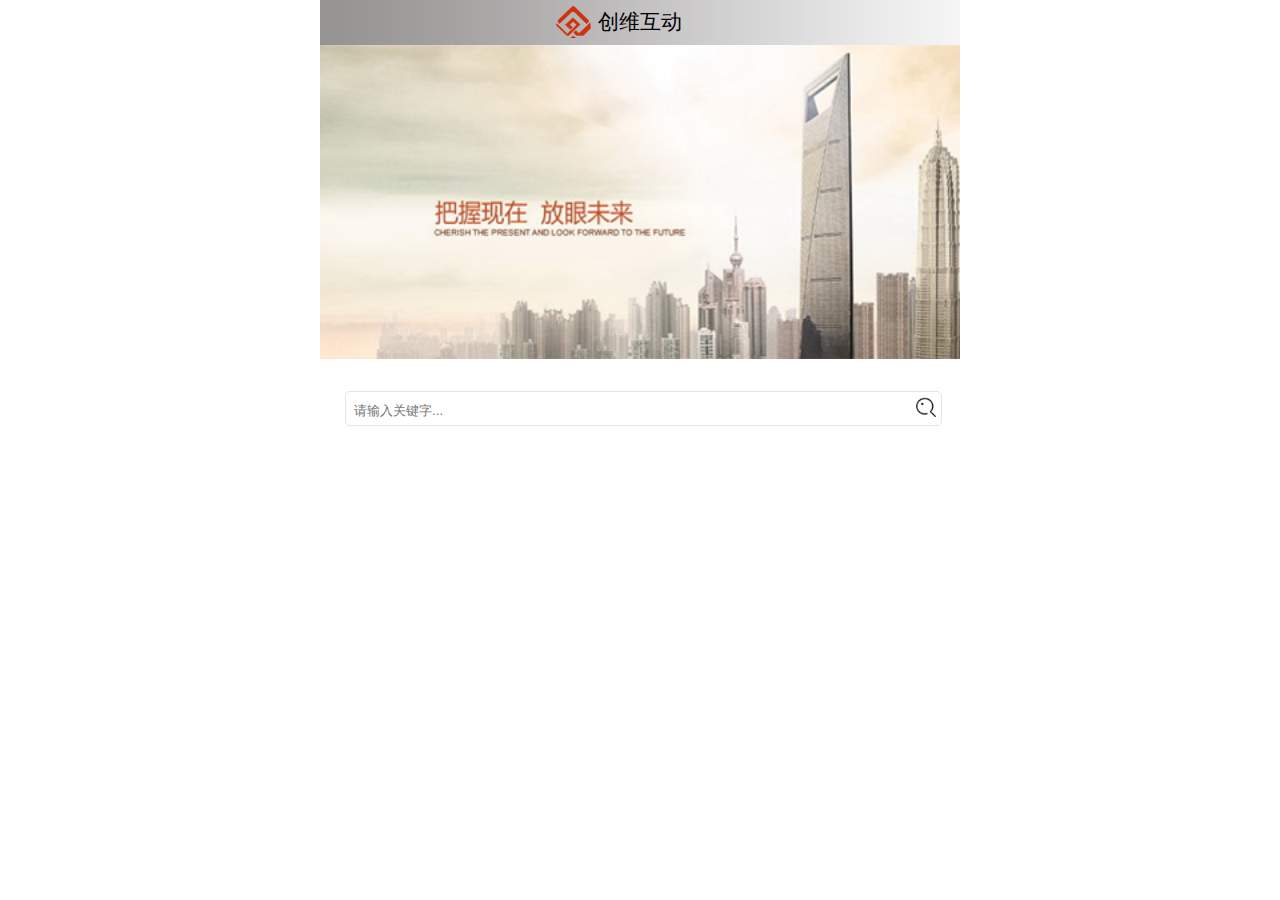
==== index.html @ 3f7c43fd "12月4日" ====
<!DOCTYPE html>
<html lang="en">
<head>
	<meta charset="UTF-8">
	<meta name="viewport" content="width=device-width, initial-scale=1.0, maximum-scale=1.0, user-scalable=0">
	<title>chuang</title>
	<link rel="stylesheet" href="css/reset.css">
	<link rel="stylesheet" href="css/style.css">
</head>
<body>
	<header class="">
		<div class="header-top">
			<div class="heaer-top-content">
				<i></i>创维互动
			</div>
			
		</div>
		<div class="header-focus" id="header_focus" style="">
			<img src="images/focus.jpg" alt="">
		</div>
	</header>
	<div class="main">
		<div class="search">
			<form action="" method="">
				<div class="search-box">
					<input type="text" placeholder="请输入关键字...">
					<input type="submit" name="">

				</div>
			</form>
		</div>
		<nav class="enter-nav">
			
		</nav>
	</div>
	<script type="text/javascript">
		window.onload = function(){
			setFocusH();
			function setFocusH (){
				var header_focus = document.getElementById('header_focus');
				var s_width = document.documentElement.clientWidth;
				if (s_width>640) {
					s_width = 640;
				} else if(s_width<320) {
					s_width = 320;
				}
				header_focus.style.height = s_width/2.04 + "px";
			}
			window.onresize = function(){
				setFocusH();
			}			
		}

	</script>
</body>
</html>
---- css/style.css ----
body {
	max-width: 640px;
	min-width: 320px;

	margin: 0 auto;

}
.header-top {
	background: url(../images/header_top_bg2.png);
	background-size: 100% 100%;
	height: 45px;
	width: 100%;
	position: relative;
	z-index: 1;
}
.heaer-top-content {
	text-align: center;
	height: 45px;
	line-height: 45px;
	position: relative;
	z-index: 3;
	font-family: "微软雅黑";
	font-size: 21px;
}
.heaer-top-content i {
	background: url(../images/logo.png);
	display: inline-block;
	width: 35px;
	height: 32px;
	background-size: 35px 30px;
	position: absolute;
	margin-left: -42px;
  margin-top: 6px;
}
.header-focus {
	width: 100%;
	height: 313px;
}
.header-focus img {
	display: block;
	width: 100%;
	height: 100%;
}
.main {
	margin-top: 32px;
}
.main .search {
	padding: 0 20px 0 25px;
}
.main .search form {
	display: inline-block;
	width: 100%;
}
.main .search .search-box {
	width: 100%;
	border: 1px solid #e4e4e4;
	height: 33px;
	line-height: 33px;
	border-radius: 5px;
	position: relative;
}
.main .search .search-box [type="text"] {
	border: none;
	padding-left: 8px;
	width: 80%;
}
.main .search .search-box [type="submit"] {
	font-size: 0;
	background: url(../images/search.png) no-repeat;
	width: 20px;
	height: 20px;
	background-size: 20px 20px;
	display: inline-block;
	overflow: hidden;
	position: absolute;
	right: 5px;
	top: 5px;
	border: 0;
}
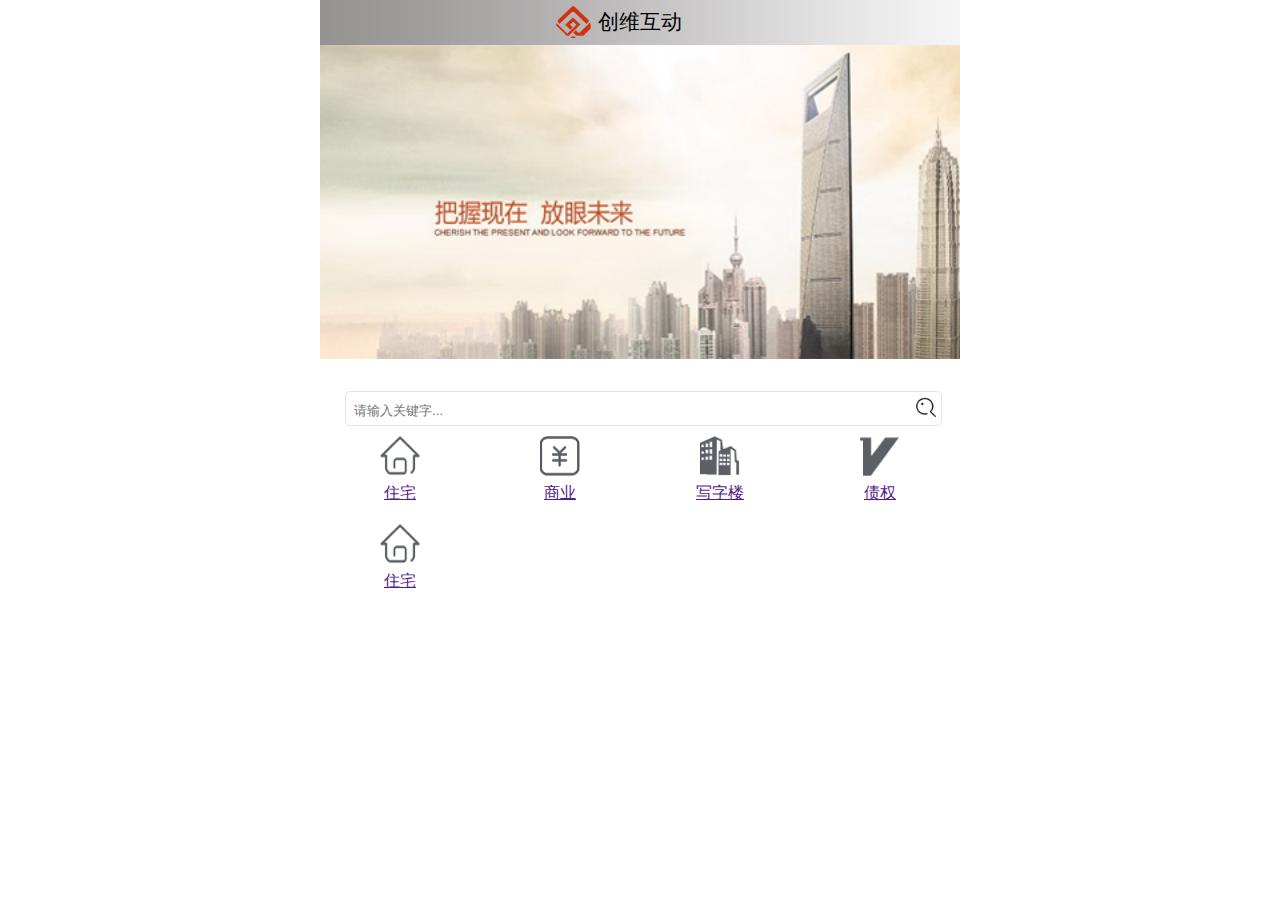
==== commit cb438cac: "modify" ====
--- a/index.html
+++ b/index.html
@@ -30,7 +30,26 @@
 			</form>
 		</div>
 		<nav class="enter-nav">
-			
+			<a href="">
+				<img src="images/images/home.png" alt="">
+				<span>住宅</span>
+			</a>
+			<a href="">
+				<img src="images/images/business.png" alt="">
+				<span>商业</span>
+			</a>
+			<a href="">
+				<img src="images/images/building.png" alt="">
+				<span>写字楼</span>
+			</a>
+			<a href="">
+				<img src="images/images/zhaiquan.png" alt="">
+				<span>债权</span>
+			</a>
+			<a href="">
+				<img src="images/images/home.png" alt="">
+				<span>住宅</span>
+			</a>
 		</nav>
 	</div>
 	<script type="text/javascript">
--- a/css/style.css
+++ b/css/style.css
@@ -76,4 +76,32 @@
 	right: 5px;
 	top: 5px;
 	border: 0;
-}+}
+
+/*nav icon部分*/
+.enter-nav {
+	display: block;
+	width: 100%;
+}
+.enter-nav a {
+	display: block;
+	width: 25%;
+	float: left;
+	padding: 10px 0px;
+	text-align: center;
+}
+.enter-nav a img {
+	display: block;
+	width: 40px;
+	height: 40px;
+	margin: 0 auto 7px auto;
+}
+.enter-nav:after {
+	clear: both;
+	content: ".";
+	height: 0;
+	visibility: hidden;
+	font-size: 0;
+	display: block;
+}
+    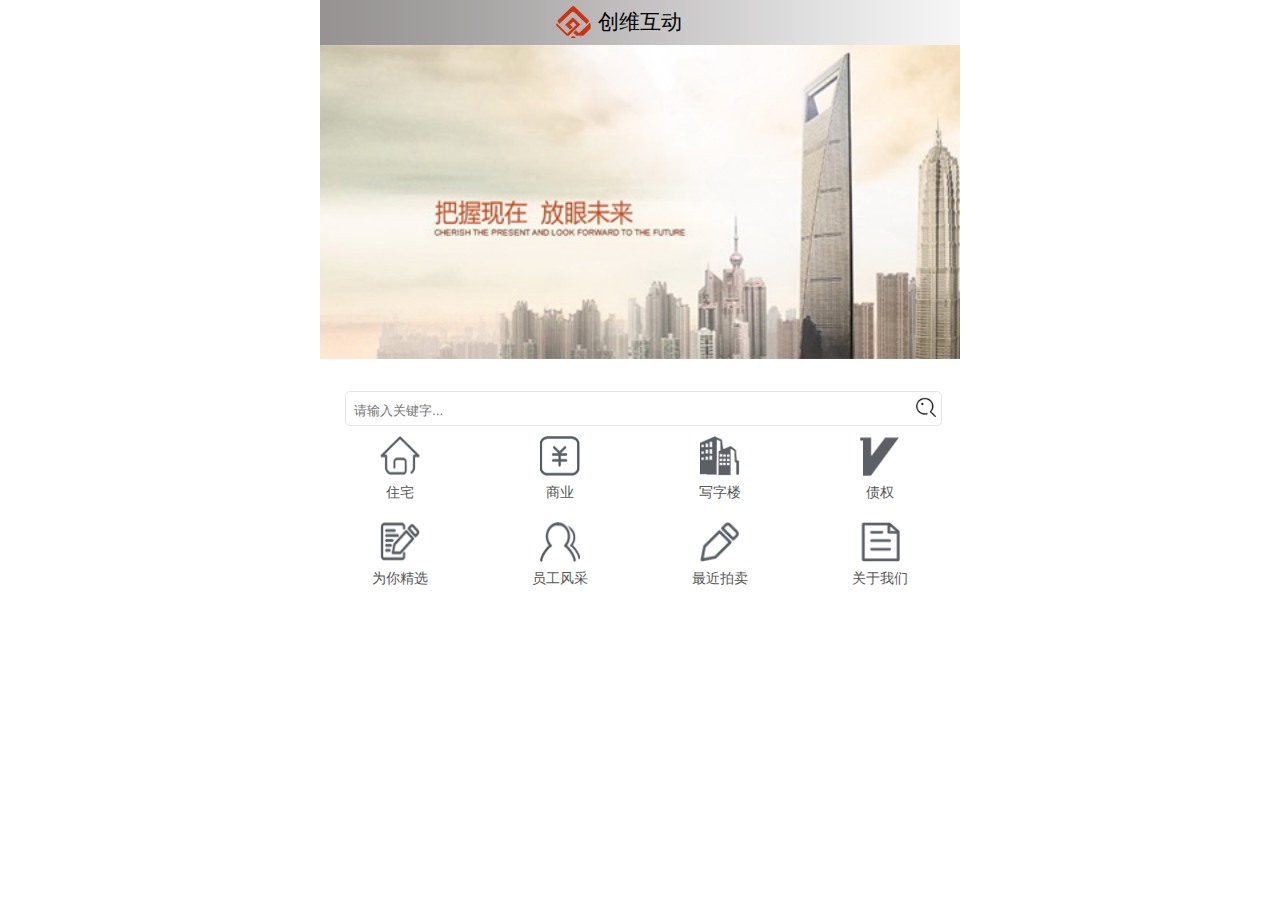
==== commit f6abe800: "moon" ====
--- a/index.html
+++ b/index.html
@@ -47,8 +47,20 @@
 				<span>债权</span>
 			</a>
 			<a href="">
-				<img src="images/images/home.png" alt="">
-				<span>住宅</span>
+				<img src="images/images/jingxuan.png" alt="">
+				<span>为你精选</span>
+			</a>
+			<a href="">
+				<img src="images/images/yuangong.png" alt="">
+				<span>员工风采</span>
+			</a>
+			<a href="">
+				<img src="images/images/paimai.png" alt="">
+				<span>最近拍卖</span>
+			</a>
+			<a href="">
+				<img src="images/images/about.png" alt="">
+				<span>关于我们</span>
 			</a>
 		</nav>
 	</div>
--- a/css/style.css
+++ b/css/style.css
@@ -96,6 +96,10 @@
 	height: 40px;
 	margin: 0 auto 7px auto;
 }
+.enter-nav a span {
+	color: #555;
+	font-size: 14px;
+}
 .enter-nav:after {
 	clear: both;
 	content: ".";
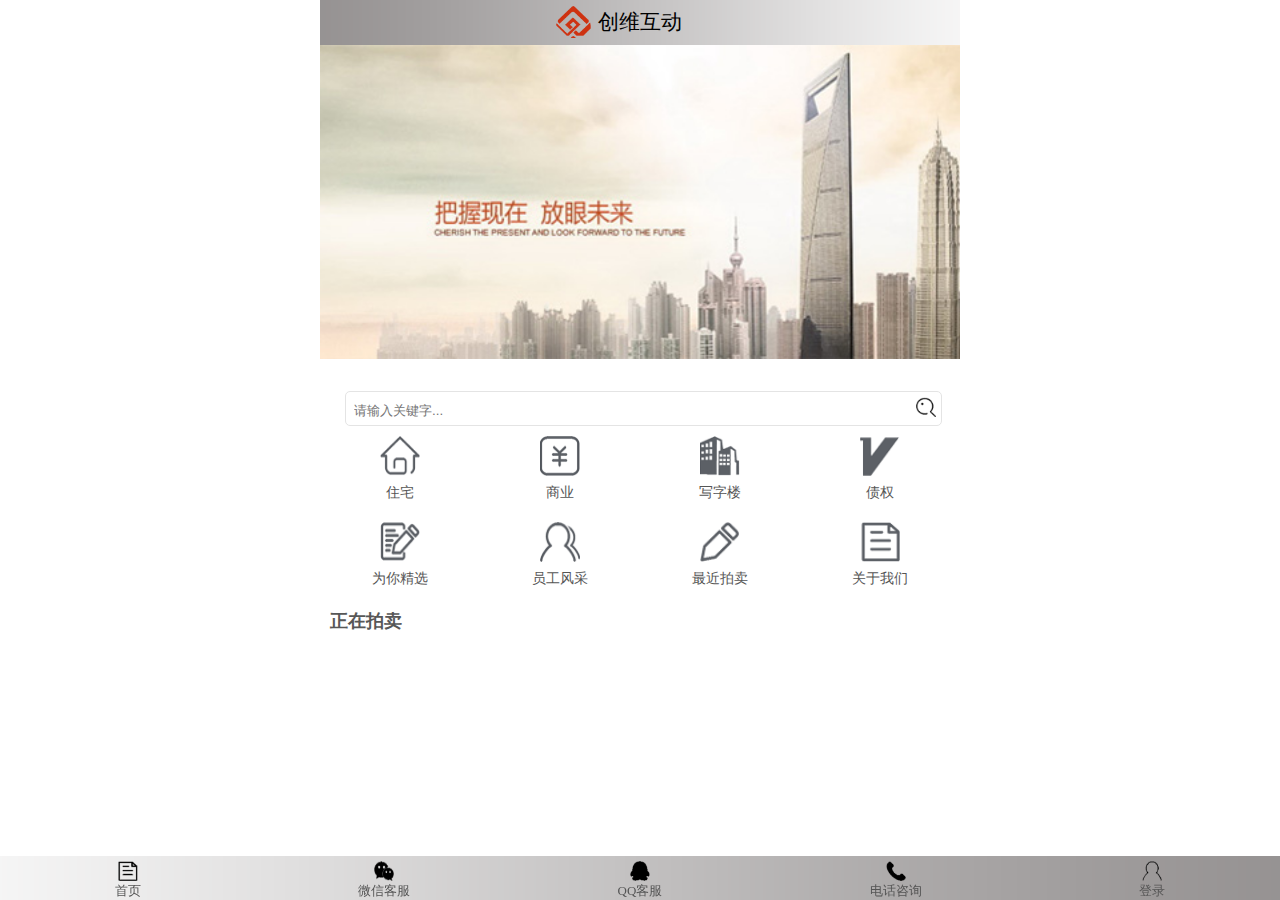
==== commit 575b2ebd: "12 9" ====
--- a/index.html
+++ b/index.html
@@ -63,6 +63,31 @@
 				<span>关于我们</span>
 			</a>
 		</nav>
+		<div class="buying">
+			正在拍卖
+		</div>
+	</div>
+	<div class="footer-nav">
+		<a href="">
+			<img src="images/images/footer_home.png" alt="">
+			<span>首页</span>
+		</a>
+		<a href="">
+			<img src="images/images/weixin.png" alt="">
+			<span>微信客服</span>
+		</a>
+		<a href="">
+			<img src="images/images/qq.png" alt="">
+			<span>QQ客服</span>
+		</a>
+		<a href="">
+			<img src="images/images/tel.png" alt="">
+			<span>电话咨询</span>
+		</a>
+		<a href="">
+			<img src="images/images/login.png" alt="">
+			<span>登录</span>
+		</a>
 	</div>
 	<script type="text/javascript">
 		window.onload = function(){
--- a/css/style.css
+++ b/css/style.css
@@ -3,6 +3,7 @@
 	min-width: 320px;
 
 	margin: 0 auto;
+	height: 100%;
 
 }
 .header-top {
@@ -42,7 +43,8 @@
 	height: 100%;
 }
 .main {
-	margin-top: 32px;
+	padding-top: 32px;
+	/*background-color: #f8f2e4;*/
 }
 .main .search {
 	padding: 0 20px 0 25px;
@@ -62,6 +64,7 @@
 .main .search .search-box [type="text"] {
 	border: none;
 	padding-left: 8px;
+	/*background-color: #f8f2e4;*/
 	width: 80%;
 }
 .main .search .search-box [type="submit"] {
@@ -108,4 +111,39 @@
 	font-size: 0;
 	display: block;
 }
-    +.buying {
+	margin-top: 8px;
+	height: 30px;
+	line-height: 30px;
+	font-size: 18px;
+	color: #575757;
+	font-weight: bold;
+	padding-left: 10px;
+}    
+.footer-nav {
+	position: fixed;
+	left: 0;
+	bottom: 0;
+	height: 44px;
+	width: 100%;
+	background: url(../images/images/footer-bg.png);
+	background-size: 100% 44px;
+}
+.footer-nav a {
+	float: left;
+	width: 20%;
+	display: block;
+	height: 44px;
+	text-align: center;
+	z-index: 9;
+}
+.footer-nav a img {
+	display: block;
+	width: 20px;
+	height: 20px;
+	margin: 5px auto 0;
+}
+.footer-nav a span {
+	font-size: 13px;
+	color: #555;
+}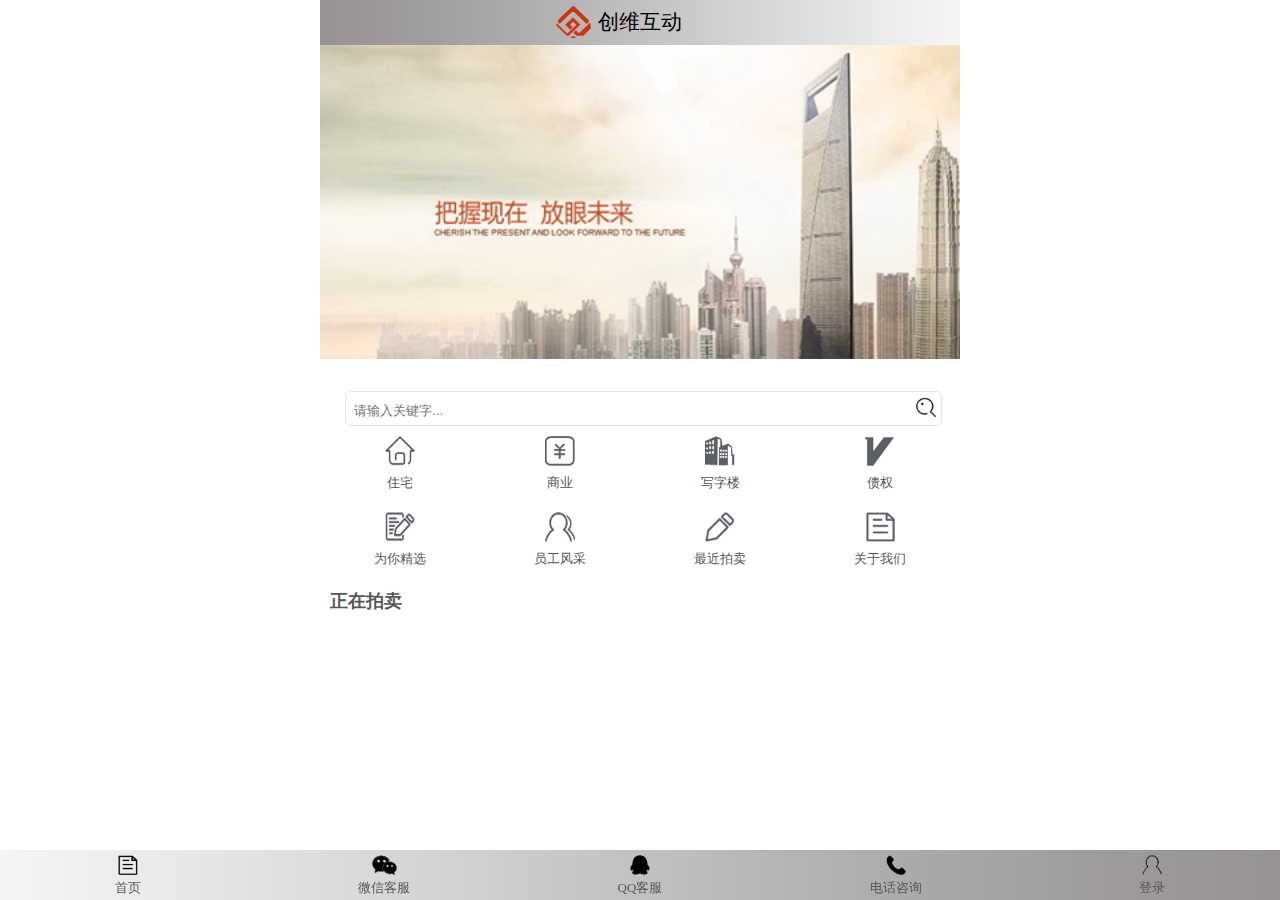
==== commit ba85e388: "modify" ====
--- a/index.html
+++ b/index.html
@@ -23,7 +23,7 @@
 		<div class="search">
 			<form action="" method="">
 				<div class="search-box">
-					<input type="text" placeholder="请输入关键字...">
+					<input type="text" placeholder="请输入关键字..." id="search">
 					<input type="submit" name="">
 
 				</div>
@@ -72,7 +72,7 @@
 			<img src="images/images/footer_home.png" alt="">
 			<span>首页</span>
 		</a>
-		<a href="">
+		<a href="" class="weixin">
 			<img src="images/images/weixin.png" alt="">
 			<span>微信客服</span>
 		</a>
@@ -89,9 +89,15 @@
 			<span>登录</span>
 		</a>
 	</div>
+	<div class="search-page">
+	</div>
 	<script type="text/javascript">
 		window.onload = function(){
 			setFocusH();
+			var search = document.getElementById('search');
+			search.onfocus = function(){
+				window.location.href = "search.html";
+			}	
 			function setFocusH (){
 				var header_focus = document.getElementById('header_focus');
 				var s_width = document.documentElement.clientWidth;
--- a/css/style.css
+++ b/css/style.css
@@ -95,13 +95,13 @@
 }
 .enter-nav a img {
 	display: block;
-	width: 40px;
-	height: 40px;
+	width: 30px;
+	height: 30px;
 	margin: 0 auto 7px auto;
 }
 .enter-nav a span {
 	color: #555;
-	font-size: 14px;
+	font-size: 13px;
 }
 .enter-nav:after {
 	clear: both;
@@ -120,11 +120,12 @@
 	font-weight: bold;
 	padding-left: 10px;
 }    
+/*底部nav*/
 .footer-nav {
 	position: fixed;
 	left: 0;
 	bottom: 0;
-	height: 44px;
+	height: 50px;
 	width: 100%;
 	background: url(../images/images/footer-bg.png);
 	background-size: 100% 44px;
@@ -133,7 +134,7 @@
 	float: left;
 	width: 20%;
 	display: block;
-	height: 44px;
+	height: 50px;
 	text-align: center;
 	z-index: 9;
 }
@@ -141,7 +142,10 @@
 	display: block;
 	width: 20px;
 	height: 20px;
-	margin: 5px auto 0;
+	margin: 5px auto 3px;
+}
+.footer-nav .weixin img {
+	width: 25px;
 }
 .footer-nav a span {
 	font-size: 13px;
